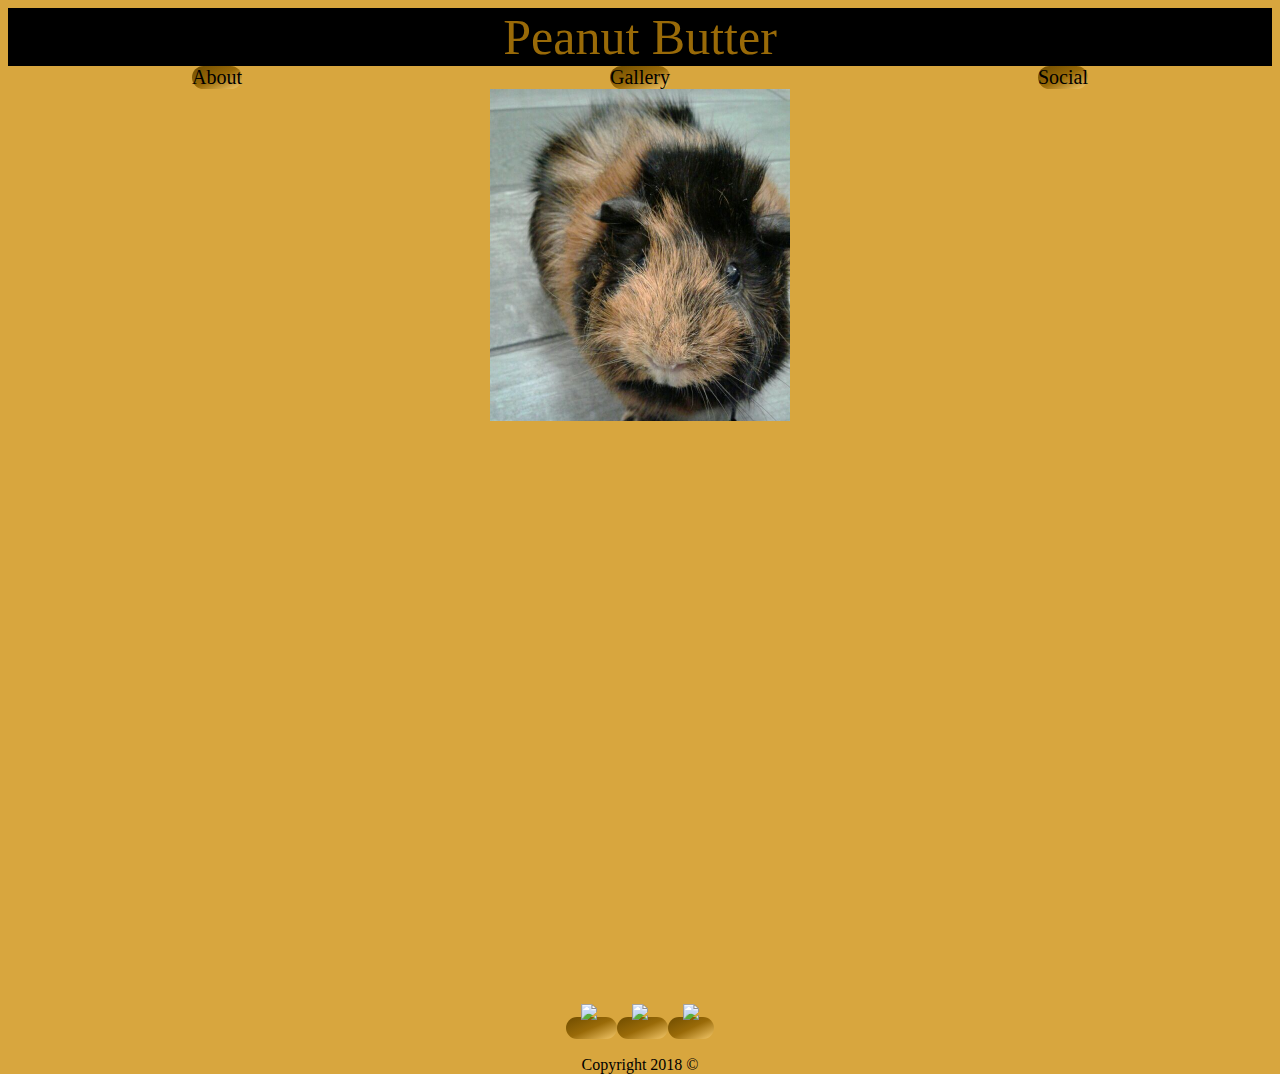
==== index.html @ cebc015c "HomePageAlmostReady" ====
<!DOCTYPE html>
<html>
    <head>
        <meta charset="utf-8"/>
        <title> </title>
        <link rel="stylesheet" href="css/style.css" type="text/css" />
    </head>
    <body>
        <div class="header">Peanut Butter</div>
        <div class=navbar>
             
             <a href="#">About</a>
             <a href="#">Gallery</a>
             <a href="#">Social</a>
        </div>
        <div class="main">
            <img id="pb1" src="PB1.jpg">            
        </div>
        <div class="content">
        </div>
        <div class="footer">
            <div class="social">
                <a href="#">
                    <img class="social-image" src="https://upload.wikimedia.org/wikipedia/commons/thumb/c/c2/F_icon.svg/2000px-F_icon.svg.png">
                </a>
                <a href="#">
                    <img class="social-image" src="http://goinkscape.com/wp-content/uploads/2015/07/twitter-logo-final.png">
                </a>
                <a href="#">
                    <img class="social-image" src="https://instagram-brand.com/wp-content/uploads/2016/11/app-icon2.png">
                </a>
            </div>
            <div>
                <p>Copyright 2018 &copy</p>
            </div>
        </div>
        <script src="https://ajax.googleapis.com/ajax/libs/jquery/3.3.1/jquery.min.js"></script>
        <script type="text/javascript" src="js/script.js"></script>
    </body>
</html>
---- css/style.css ----
html {
    height: 100%;
}

body {
    height: 100%;
    background-color:#D8A63E;
    text-align:center;
}
.navbar{
    display:flex;
    justify-content:space-around;
}
a {
    text-decoration: none;
    color:black;
      background-image: linear-gradient(to bottom right, #6F4C00, #996A08,#F5C96B );
    font-size:20px;
    border-radius:30px;
}

.main {
    height: 100%;
}
.social-image{
    width: 30px;
    margin: 15px;
}
.header{
    font-size:50px;
    background-color:black;
    color:#996A08;
}
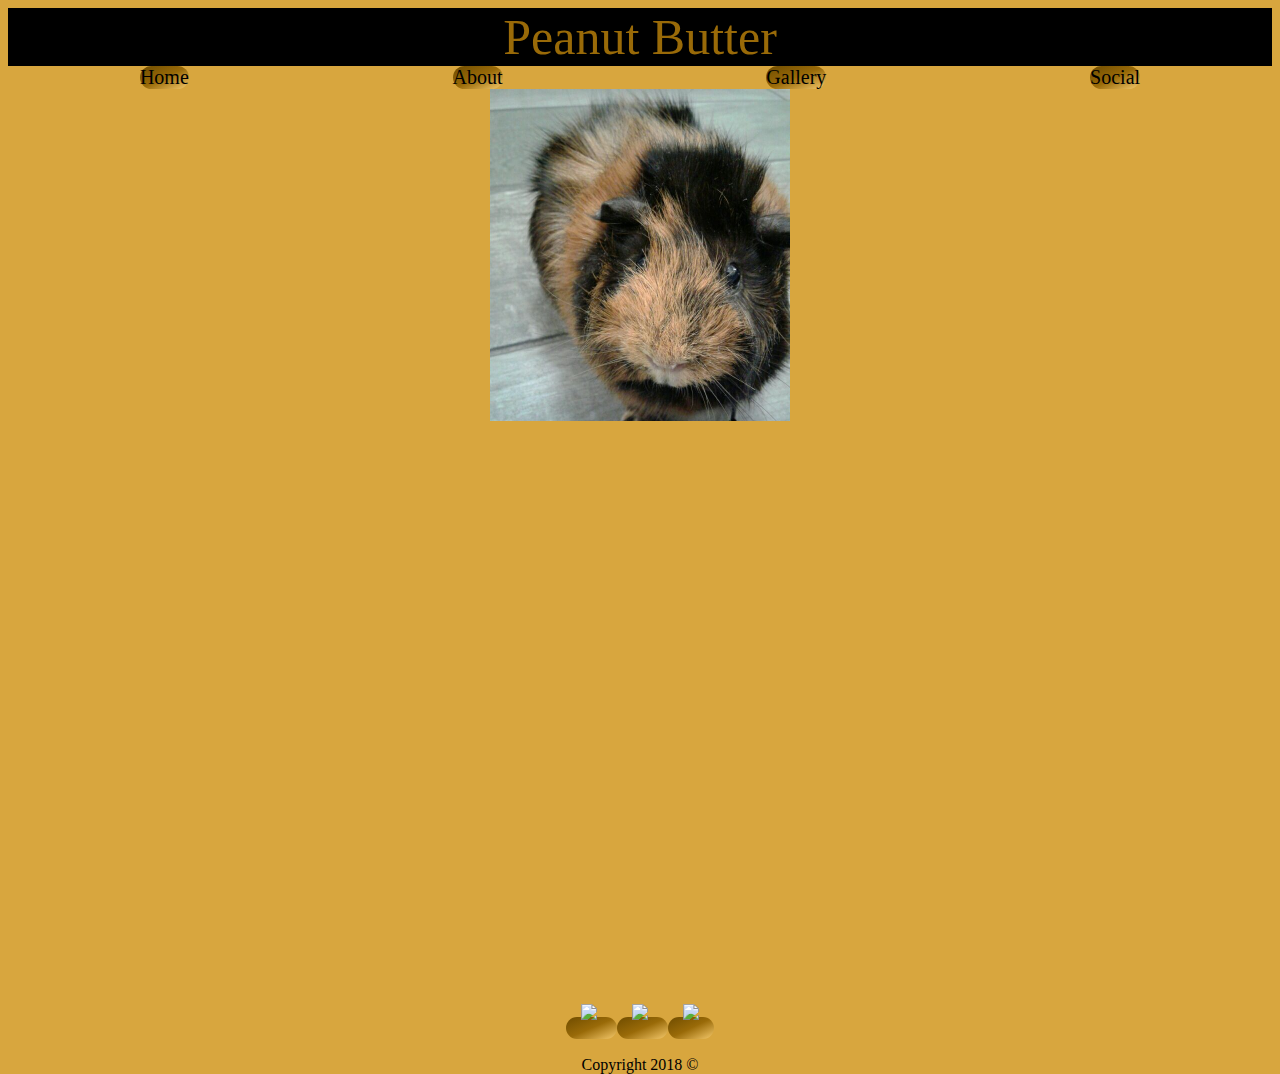
==== commit 6508a25e: "Revision1" ====
--- a/index.html
+++ b/index.html
@@ -8,10 +8,10 @@
     <body>
         <div class="header">Peanut Butter</div>
         <div class=navbar>
-             
-             <a href="#">About</a>
-             <a href="#">Gallery</a>
-             <a href="#">Social</a>
+              <a href="index.html">Home</a>
+             <a href="about.html">About</a>
+             <a href="Gallery.html">Gallery</a>
+             <a href="Social.html">Social</a>
         </div>
         <div class="main">
             <img id="pb1" src="PB1.jpg">            
--- a/css/style.css
+++ b/css/style.css
@@ -30,4 +30,24 @@
     font-size:50px;
     background-color:black;
     color:#996A08;
+}
+.socialgal{
+    display:flex;
+    justify-content:space-around;
+}
+.subject{
+    width:50%;
+    padding-bottom:100px;
+}
+.images{
+    width: 50%;
+}
+.setTwo{
+    height:200px;
+    width:200px;
+}
+.gallery{
+    height:200px;
+    border:gold ridge 5px;
+    
 }